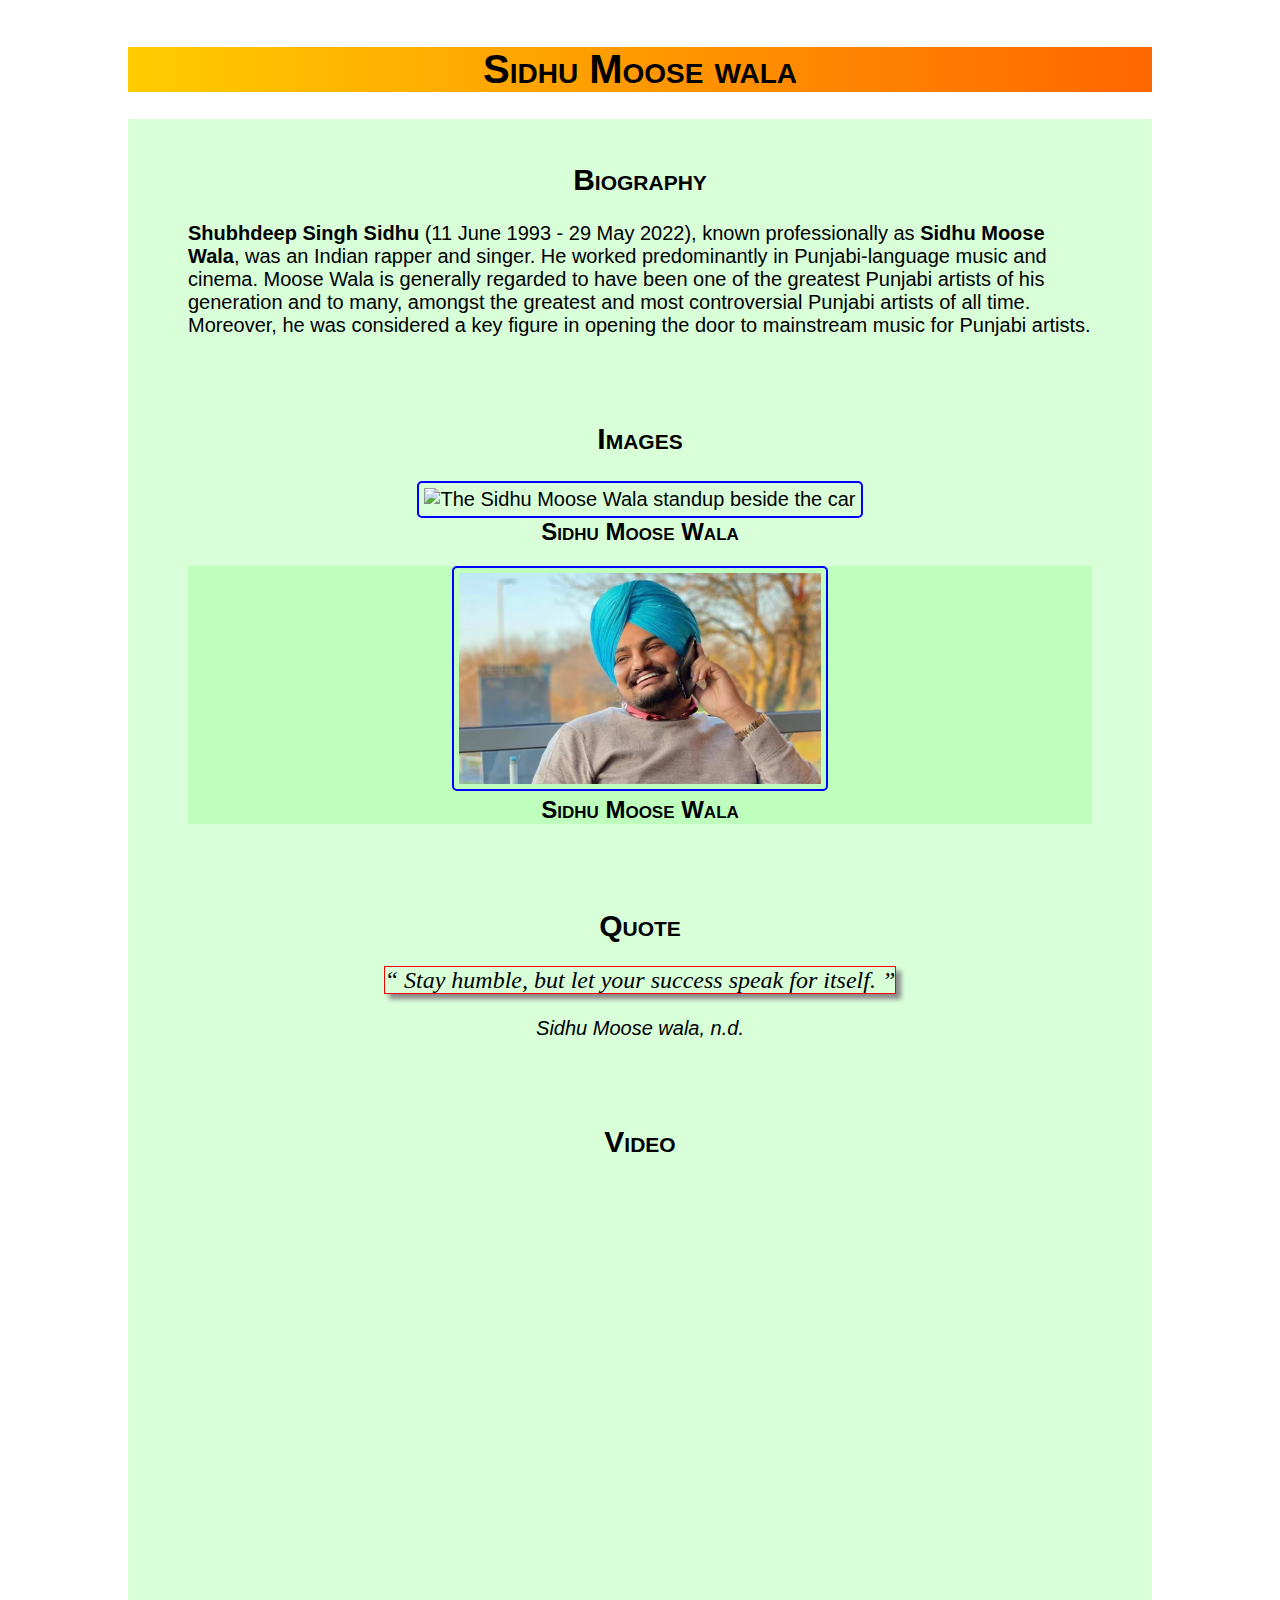
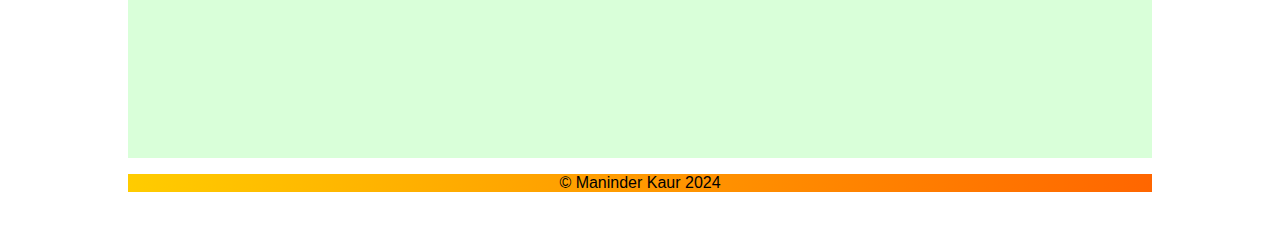
==== index.html @ c6663403 "my first commit" ====
<!-- Maninder Kaur 8918916 -->
<!-- This is the document type declaration -->
<!DOCTYPE html>
<!-- This is the html element (root element)-->
<html lang="en">
<head>
    <!-- Define character set and viewport -->
    <meta charset="UTF-8">
    <meta name="viewport" content="width=device-width, initial-scale=1.0">
    <!-- Define keywords and description for SEO -->
    <meta name="keywords" content="Punjabi music,Shubhdeep Singh Sidhu,Singer,Songwriter,Actor,Punjab,Musical artist,Controversies">
    <meta name="description" content="This site is about the life of legend Sidhu Moosewala">
    <!-- This is a link to external stylesheets -->
    <link rel="stylesheet" href="css/normalize.css">
    <link rel="stylesheet" href="css/styles.css">
    <!-- this is a page title -->   
    <title>
        Sidhu Moose wala
    </title>
</head>
<body>
    <!-- This is the header section -->
    <header>
        <!-- This is the main heading -->
        <h1>Sidhu Moose wala</h1>
    </header>
    <!-- This is a main content section -->
    <main>
        <!-- This is a biography section -->
        <section class="main-section">
            <!-- This is a subheading -->
            <h2>
                Biography
            </h2>
            <!-- This is a blockquote for biography -->
            <blockquote id="bio" cite="https://en.wikipedia.org/wiki/Sidhu_Moose_Wala" >
                <!-- This is a biography content -->
                <p>
                    <!-- This is a bold and italicized name with data range -->
                    <b>Shubhdeep Singh Sidhu</b> (11 June 1993 - 29 May 2022), known professionally as <b>Sidhu Moose Wala</b>, was an Indian rapper and singer. He worked predominantly in Punjabi-language music and cinema. Moose Wala is generally regarded to have been one of the greatest Punjabi artists of his generation and to many, amongst the greatest and most controversial Punjabi artists of all time. Moreover, he was considered a key figure in opening the door to mainstream music for Punjabi artists. 
                </p>
                
             </blockquote>
            
        </section>
        <!-- This is the images section -->
        <section class="main-section">
            <!-- This is a subheading -->
            <h2>
                Images
            </h2>
            <!-- This is the first image figure -->
            <figure class="main-section-figure" id="absoulte-path-image">
                <!--  This is a image with caption -->
                <img src="https://photosfile.com/wp-content/uploads/2023/10/Sidhu-Moose-Wala-109.jpg" alt="The Sidhu Moose Wala standup beside the car">
                <!-- This is a caption -->
                <figcaption>Sidhu Moose Wala</figcaption> 
        
            </figure>
            <!-- This is the second image figure -->
            <figure class="main-section-figure" id="relative-path-image">
                <!-- This is a image with caption -->
                <img src="images/sidhu moose wala.jpg" alt="Sidhu Moose Wala is smiling in this image">
                <!-- This the caption -->
                <figcaption>Sidhu Moose Wala</figcaption>
            </figure>
        </section>
        <!-- This is a quote section -->

        <section class="main-section">
            <!-- This is a subheading -->
            <h2>
                Quote
            </h2>
            <!-- This is a blockquote for quote -->
            <blockquote id="quote" cite="https://www.dnaindia.com/web-stories/entertainment/motivational-quotes-by-late-sidhu-moosewala-1696382199691">
                <!-- This is the quote content -->
                <q>
                    <!-- This is the actual quote -->
                    Stay humble, but let your success speak for itself. 
                </q><br><br>
                <!-- This is a citation -->
                <cite>Sidhu Moose wala, n.d.</cite>
            </blockquote>
        </section>
        <!-- This is the video section -->

        <section class="main-section">
            <!-- This is a subheading -->
            <h2>
                Video
            </h2>
            <!-- This is the container for the video -->
            <div class="video-container">
                <!-- This is a embedded Youtube video -->
                <iframe width="560" height="315" src="https://www.youtube.com/embed/c8UUWkUJu6E?si=pWGBYhul-1lizNn8" title="YouTube video player" frameborder="0" allow="accelerometer; autoplay; clipboard-write; encrypted-media; gyroscope; picture-in-picture; web-share" allowfullscreen></iframe>

            </div>
            
        </section>

    </main>
    <!-- This is a footer section -->

    <footer>
        <!-- This is a copyright information -->
        <p>&copy; Maninder Kaur 2024</p>

    </footer>
    
     

    
</body>
</html>
---- css/styles.css ----
/*Maninder Kaur 8918916*/
/*html element selector root element*/
html {
    font: 20px Arial, sans-serif; /* Shorthand for font properties */
}

h1, h2 {
    font-variant: small-caps;
}

figcaption {
    font-weight: bold;
    font-variant: small-caps;
    font-size: 1.2rem; /* Relative font size */
}

q {
    font-style: italic;
    font-family: cursive;
    font-size: 1.2rem; /* Relative font size */
}

footer p {
    font-size: 0.8rem; /* Relative font size */
}

/* Height, Width & Max Width */
body {
    width: 80%; /* Set width relative to parent */
    max-width: 1200px; /* Set max-width absolutely */
}

/* Box Model & Alignment */
body {
    padding: 20px; /* Padding on all sides */
    margin: 0 auto; /* Center align */
}

header, footer {
    text-align: center; /* Center align text */
}

.main-section {
    text-align: center; /* Center align text */
    padding: 20px; /* Padding on all sides */
}

#bio {
    text-align: left; /* Align text to the left */
}

.main-section-figure img{
    height : 40%;
    width : 40%;
    
}


.main-section-figure img {
    border: 2px solid blue; /* Blue border */
    border-radius: 5px; /* Rounded corners */
    padding: 5px; /* Add padding for better spacing */
}

.video-container {
    position: relative;
    width: 100%;
    padding-bottom: 56.25%; /* 16:9 aspect ratio */
    overflow: hidden;
}

.video-container iframe {
    position: absolute;
    top: 0;
    left: 0;
    width: 100%;
    height: 100%;
}


#quote q {
    border: 1px solid #f00; /* Red border */
    box-shadow: 5px 5px 5px #888; /* Box shadow */
}

/* Colour */
figcaption#absolute-path-caption {
    color: #f00; /* Red font color */
}

figcaption#relative-path-caption {
    color: #00f; /* Blue font color */
}

/* Original CSS rule with low-contrast text color */
p {
    color: #333333; /* Dark gray */
}

/* Updated CSS rule with improved text color for better contrast */
p {
    color: #000000; /* Black */
}


header, footer {
    background: linear-gradient(to right, #ffcc00, #ff6600); /* Gradient background */
}

.main-section {
    background-color: hsla(120, 100%, 75%, 0.3); /* Light green background */
}

#absolute-path-image {
    background-color: hsla(240, 100%, 75%, 0.3); /* Light blue background */
}

#relative-path-image {
    background-color: hsla(120, 100%, 75%, 0.3); /* Light green background */
}
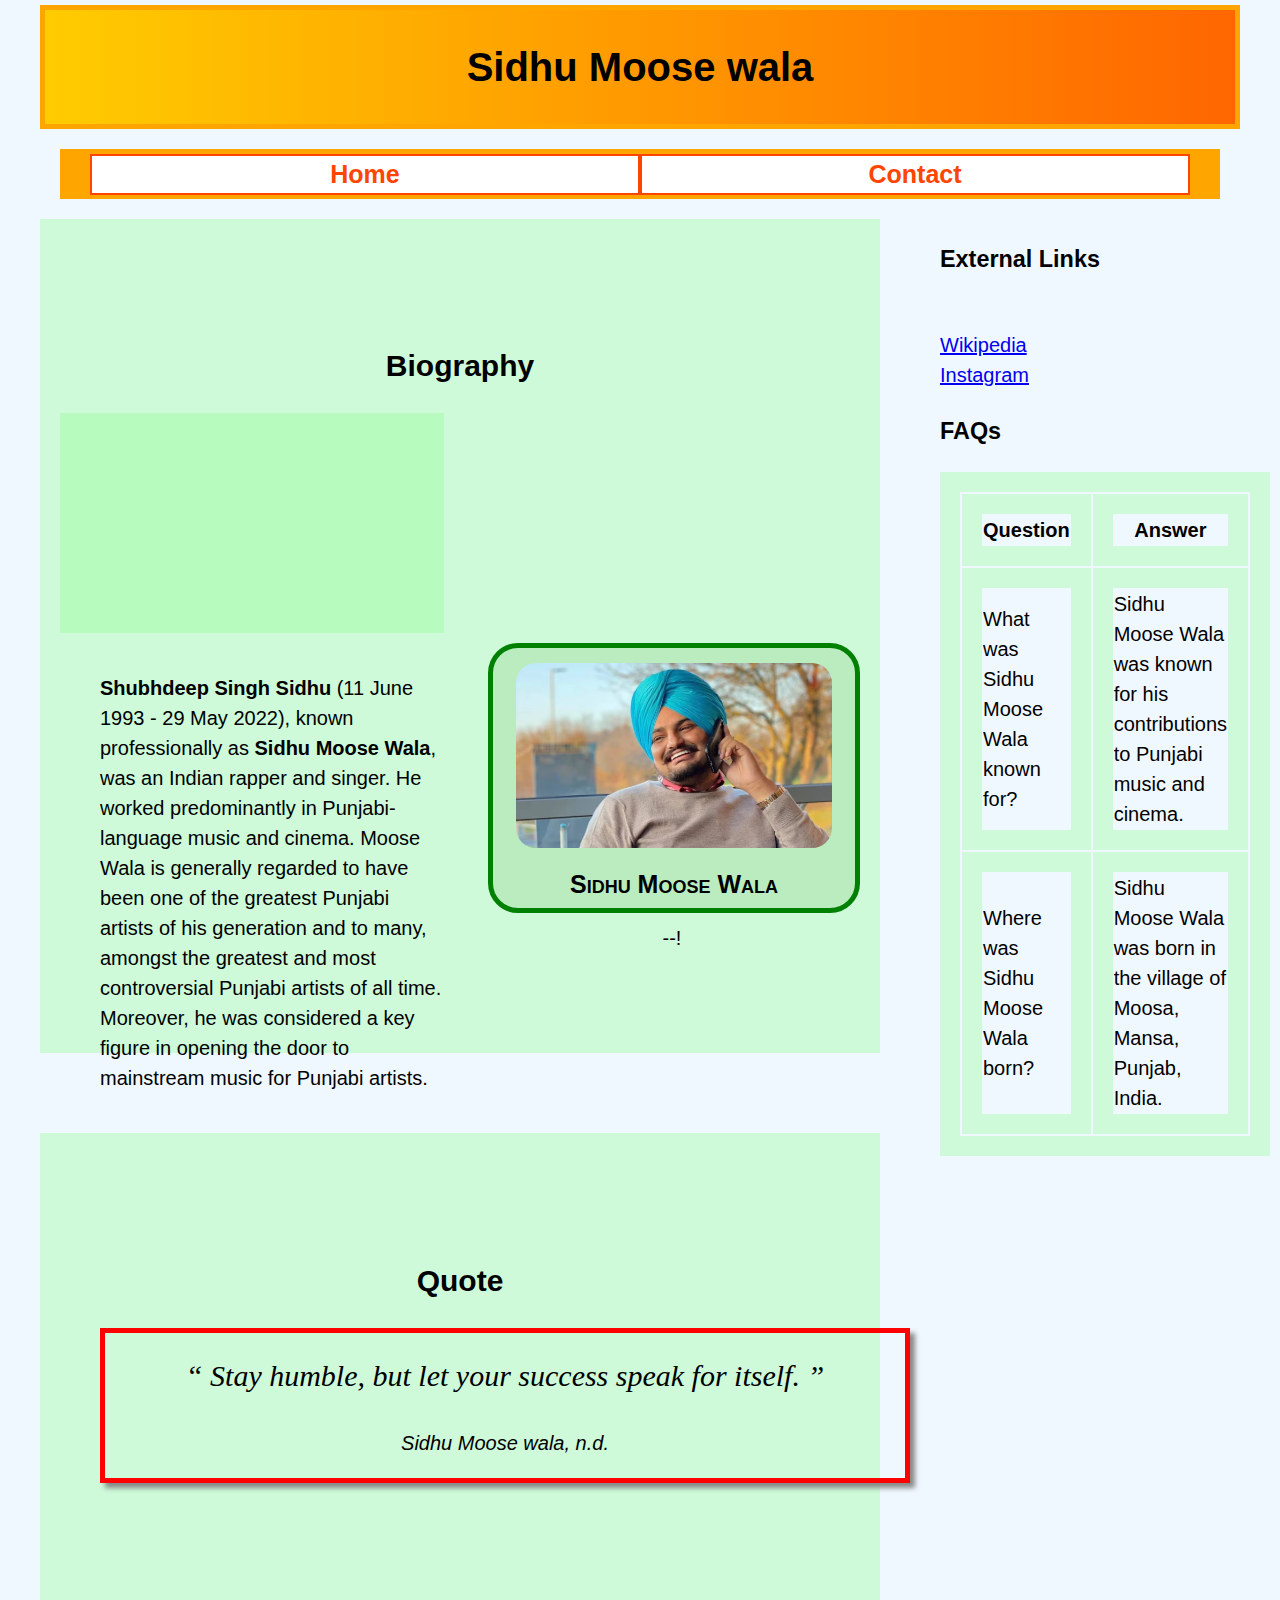
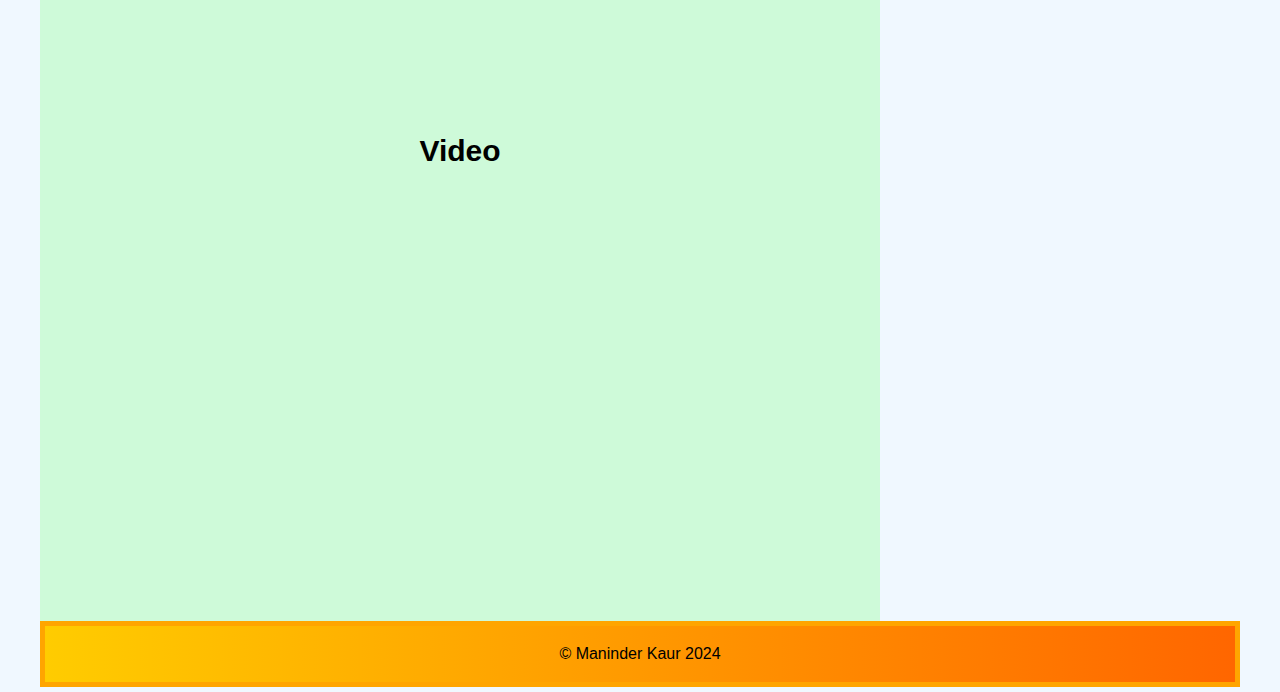
==== commit 779aa84e: "my first commit" ====
--- a/index.html
+++ b/index.html
@@ -24,14 +24,29 @@
         <!-- This is the main heading -->
         <h1>Sidhu Moose wala</h1>
     </header>
+    <nav>
+        <ul> 
+            <li id="home-link">  <a href="index.html">Home</a></li>
+            <li id="contact-link"> <a href="contact.html">Contact</a></:</li>
+
+        </ul>
+    </nav>
     <!-- This is a main content section -->
     <main>
         <!-- This is a biography section -->
-        <section class="main-section">
+        <section class="main-section" id="biography">
             <!-- This is a subheading -->
             <h2>
                 Biography
             </h2>
+            <div>
+                <section class="main-section" id="bio">
+                    <blockquote cite="">
+                        <p>
+                        
+                        </p>
+                    </blockquote>
+                </section>
             <!-- This is a blockquote for biography -->
             <blockquote id="bio" cite="https://en.wikipedia.org/wiki/Sidhu_Moose_Wala" >
                 <!-- This is a biography content -->
@@ -41,33 +56,38 @@
                 </p>
                 
              </blockquote>
+             <figure class="main-section-figure" id="relative-path-image">
+                <!-- This is a image with caption -->
+                <img src="images/sidhu moose wala.jpg" alt="Sidhu Moose Wala is smiling in this image">
+                <!-- This the caption -->
+                <figcaption>Sidhu Moose Wala</figcaption>
+            </figure>
+
+            </div>
+                
             
         </section>
         <!-- This is the images section -->
         <section class="main-section">
             <!-- This is a subheading -->
             <h2>
-                Images
+                
             </h2>
-            <!-- This is the first image figure -->
-            <figure class="main-section-figure" id="absoulte-path-image">
-                <!--  This is a image with caption -->
-                <img src="https://photosfile.com/wp-content/uploads/2023/10/Sidhu-Moose-Wala-109.jpg" alt="The Sidhu Moose Wala standup beside the car">
-                <!-- This is a caption -->
-                <figcaption>Sidhu Moose Wala</figcaption> 
+            <!--
+            -- This is the first image figure -->
+            <!--figure class="main-section-figure" id="absoulte-path-image">
+                --  This is a image with caption -->
+                <!--<img src="https://photosfile.com/wp-content/uploads/2023/10/Sidhu-Moose-Wala-109.jpg" alt="The Sidhu Moose Wala standup beside the car">
+                <-- This is a caption -->
+                <!--<figcaption>Sidhu Moose Wala</figcaption> 
         
             </figure>
-            <!-- This is the second image figure -->
-            <figure class="main-section-figure" id="relative-path-image">
-                <!-- This is a image with caption -->
-                <img src="images/sidhu moose wala.jpg" alt="Sidhu Moose Wala is smiling in this image">
-                <!-- This the caption -->
-                <figcaption>Sidhu Moose Wala</figcaption>
-            </figure>
+            -- This is the second image figure -->
+            --!
         </section>
         <!-- This is a quote section -->
 
-        <section class="main-section">
+        <section class="main-section" id="q">
             <!-- This is a subheading -->
             <h2>
                 Quote
@@ -100,6 +120,29 @@
         </section>
 
     </main>
+    <aside>
+        <h3>External Links</h3>
+
+        <br> <a href="https://en.wikipedia.org/wiki/Sidhu_Moose_Wala" target="_blank">Wikipedia</a>
+            <br> <a href="https://www.instagram.com/sidhu_moosewala/" target="_blank">Instagram</a>
+
+            <h3>FAQs</h3>
+            <table>
+               <tr>
+                <th>Question</th>
+                <th>Answer</th>
+            </tr>
+            <tr>
+                <td>What was Sidhu Moose Wala known for?</td>
+                <td>Sidhu Moose Wala was known for his contributions to Punjabi music and cinema.</td>
+            </tr>
+            <tr>
+                <td>Where was Sidhu Moose Wala born?</td>
+                <td>Sidhu Moose Wala was born in the village of Moosa, Mansa, Punjab, India.</td>
+            </tr> 
+            </table>
+
+    </aside>
     <!-- This is a footer section -->
 
     <footer>
--- a/css/styles.css
+++ b/css/styles.css
@@ -1,23 +1,38 @@
 /*Maninder Kaur 8918916*/
 /*html element selector root element*/
 html {
-    font: 20px Arial, sans-serif; /* Shorthand for font properties */
-}
-
-h1, h2 {
-    font-variant: small-caps;
+    font: normal normal normal 20px/1.5 sans-serif;
+}
+
+/* Reduce the font size for the header */
+header h1 {
+    font-size: 2rem; /* Adjust the font size as needed */
+}
+/* Reduce the font size for the blockquote */
+blockquote p {
+    font-size: 1.25rem; /* Adjust the font size as needed */
+}
+
+/* Reduce the font size for the figcaption */
+figcaption {
+    font-size: 1rem; /* Adjust the font size as needed */
+}
+
+/* Reduce the font size for the biography content */
+#bio p {
+    font-size: 1rem; /* Adjust the font size as needed */
 }
 
 figcaption {
     font-weight: bold;
     font-variant: small-caps;
-    font-size: 1.2rem; /* Relative font size */
+    font-size: 1.25rem; 
 }
 
 q {
     font-style: italic;
     font-family: cursive;
-    font-size: 1.2rem; /* Relative font size */
+    font-size: 1.5rem; /* Relative font size */
 }
 
 footer p {
@@ -26,61 +41,60 @@
 
 /* Height, Width & Max Width */
 body {
-    width: 80%; /* Set width relative to parent */
+    width: 100%; /* Set width relative to parent */
     max-width: 1200px; /* Set max-width absolutely */
-}
-
-/* Box Model & Alignment */
-body {
-    padding: 20px; /* Padding on all sides */
-    margin: 0 auto; /* Center align */
+    margin: auto;
+    padding: 0.25rem;
+    background-color: aliceblue;
 }
 
 header, footer {
-    text-align: center; /* Center align text */
+
+    border: 0.25rem solid orange;
+    text-align: center; 
 }
 
 .main-section {
     text-align: center; /* Center align text */
-    padding: 20px; /* Padding on all sides */
-}
-
-#bio {
-    text-align: left; /* Align text to the left */
-}
+    padding: 5rem 1rem ;
+}
+
 
 .main-section-figure img{
-    height : 40%;
-    width : 40%;
+    height : 90%;
+    width : 90%;
+    padding: 0.5rem;
+    border-radius: 1.5rem;
     
 }
-
-
-.main-section-figure img {
-    border: 2px solid blue; /* Blue border */
-    border-radius: 5px; /* Rounded corners */
-    padding: 5px; /* Add padding for better spacing */
-}
-
-.video-container {
-    position: relative;
-    width: 100%;
-    padding-bottom: 56.25%; /* 16:9 aspect ratio */
-    overflow: hidden;
-}
-
-.video-container iframe {
-    position: absolute;
-    top: 0;
-    left: 0;
-    width: 100%;
-    height: 100%;
-}
-
-
-#quote q {
-    border: 1px solid #f00; /* Red border */
+.main-section-figure{
+    padding: 0.25rem;
+
+    border-radius: 1.5rem;
+    margin: 0.5rem auto ;
+}
+
+
+
+main{
+    width : 70%;
+    float : left;
+}
+aside{
+    width: 25%;
+    float: right;
+}
+
+footer{
+    clear: both;
+}
+#quote{
+    clear :both;
+    border: 0.25rem solid #f00; /* Red border */
     box-shadow: 5px 5px 5px #888; /* Box shadow */
+    padding: 1rem;
+    width: 95%;
+
 }
 
 /* Colour */
@@ -112,9 +126,80 @@
 }
 
 #absolute-path-image {
-    background-color: hsla(240, 100%, 75%, 0.3); /* Light blue background */
-}
-
+    border: 0.25rem solid hsla(38, 100%, 15%,1);
+    background-color: hsla(38, 100%, 80%, 0.9); /* Light blue background */
+}
+
+nav{
+    background-color: orange;
+    padding: 0 1rem 2rem 1rem;
+    margin : 1rem;
+    text-align: center;
+}
+nav ul{
+    list-style-type: none;
+    padding: 0.25rem;
+    margin: 0 0.25rem;
+}
+
+nav > ul > li > a{
+    color: orangered;
+    font-size: 1.25rem;
+    background-color: white;
+    display: block;
+    text-decoration: none;
+    font-weight: bold;
+    border : 0.1rem solid orangered ;
+
+}
+nav > ul > li > a:hover{
+    color: white;
+    background-color: orangered;
+    border : 0.1rem solid white;
+
+    
+}
+#home-link{
+    float :left;
+    width : 50%;
+}
+#contact-link{
+    float :right;
+    width : 50%;
+}
+#bio {
+    text-align: left; /* Align text to the left */
+    width : 43%;
+    float : left;
+}
 #relative-path-image {
-    background-color: hsla(120, 100%, 75%, 0.3); /* Light green background */
+    border: 0.25rem solid green;
+    background-color: hsla(120, 50%, 80%, 0.7); /* Light green background */
+    width : 44%;
+    float : right;
+
+}
+#q{
+    clear: both;
+}
+table, th, td{
+    border : 1rem solid hsla(120, 100%, 75%, 0.3);
+}
+#gender_fieldset{
+    border : none;
+    padding : 0;
+}
+/*
+input[type=radio]{
+    width : 700px;
+}
+/*
+input[type=email], input[type=text], select, textarea{
+    width : 50%;
+}
+label{
+    font-variant: small-caps;
+    color : green;
+    font-weight: bold;
+    font-size: 1rem;
 }